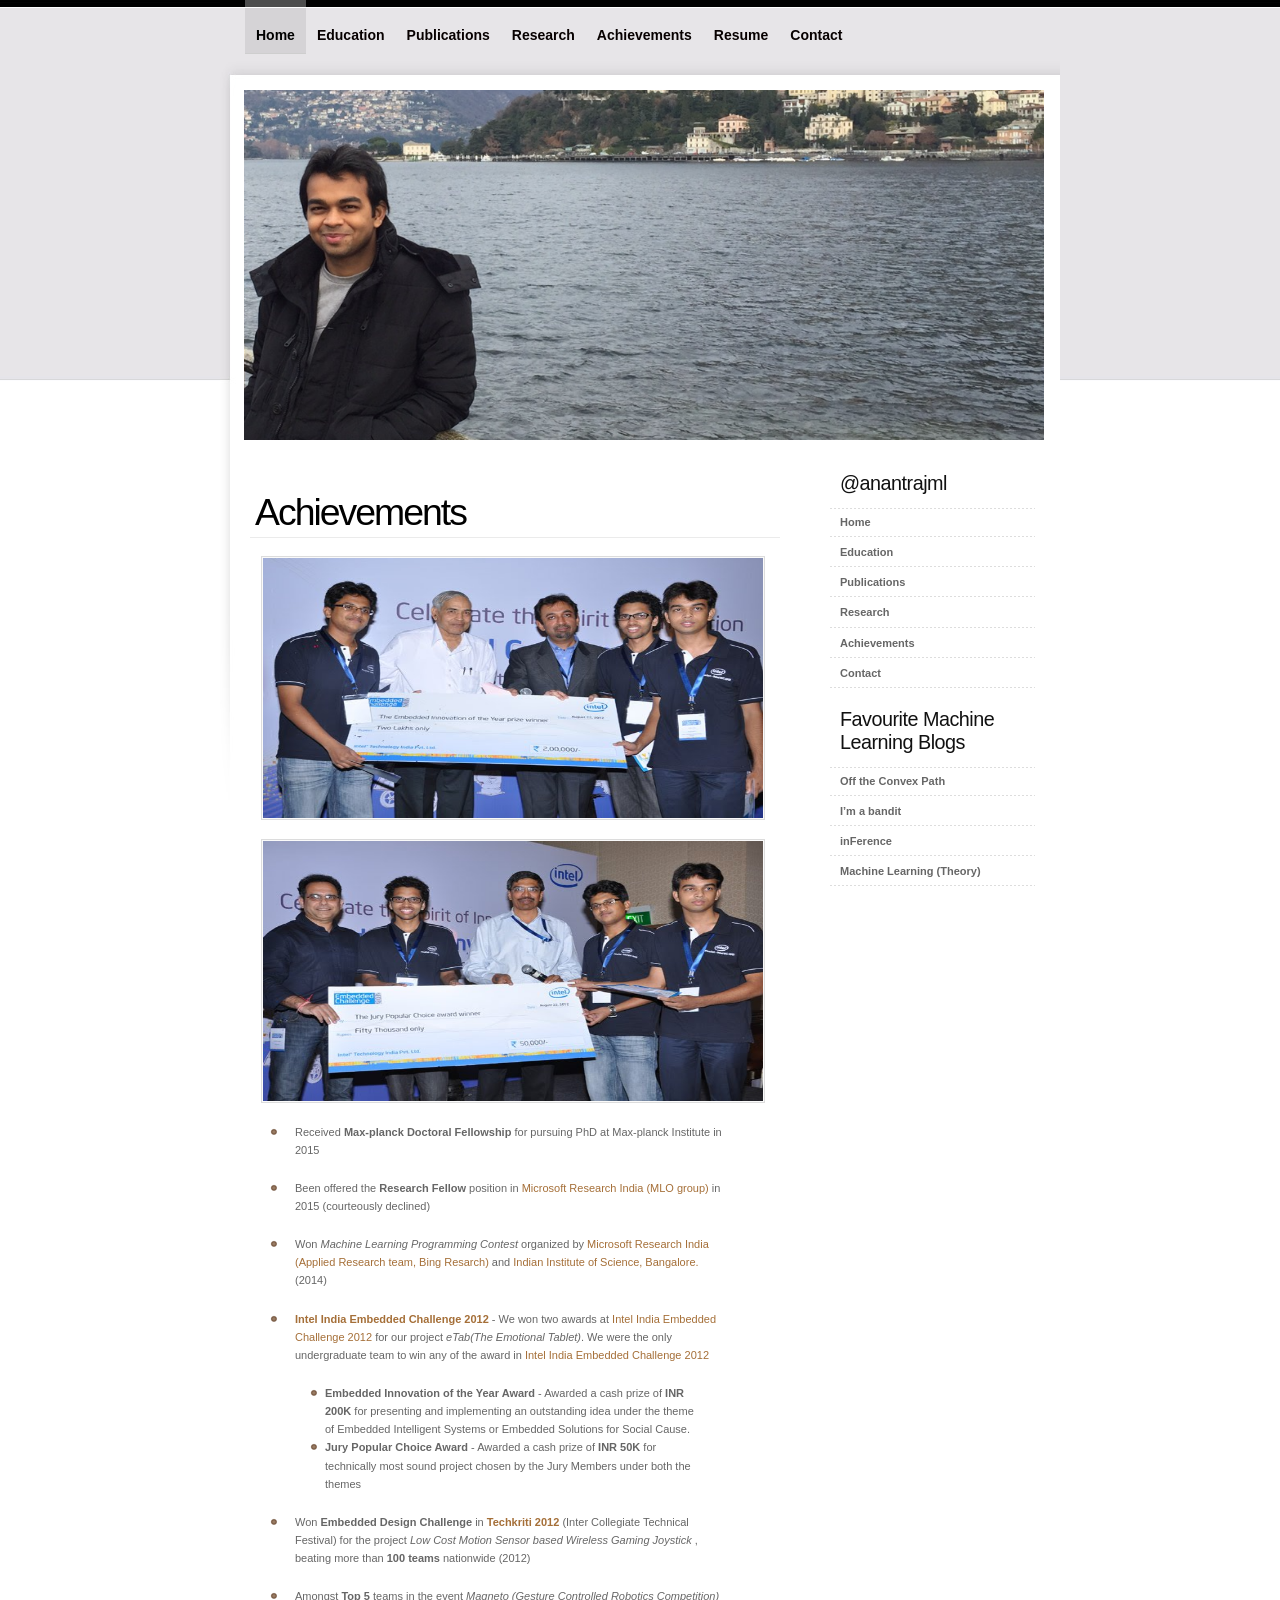
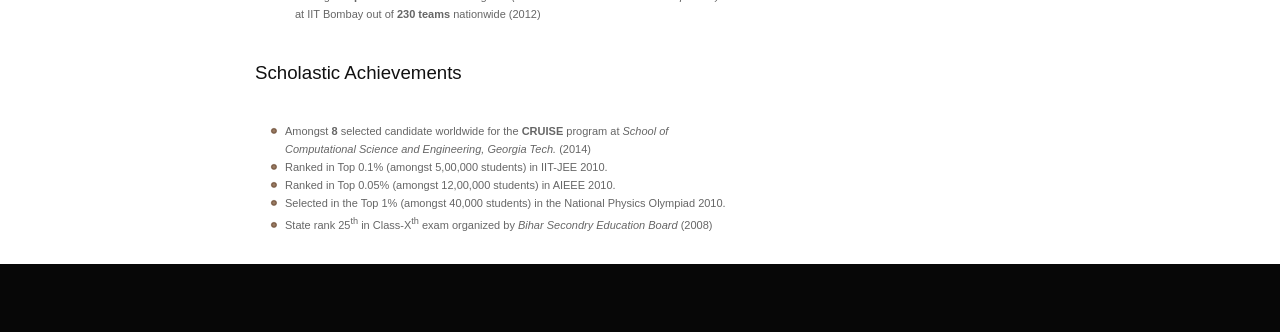
==== awards.html @ 6c4d5f9e "first commit" ====
<!DOCTYPE html PUBLIC "-//W3C//DTD XHTML 1.0 Strict//EN" "http://www.w3.org/TR/xhtml1/DTD/xhtml1-strict.dtd">
<html xmlns="http://www.w3.org/1999/xhtml" xml:lang="en" lang="en"><head><title>Unbound</title>

<meta http-equiv="content-type" content="application/xhtml+xml; charset=UTF-8" />
<meta name="author" content="Erwin Aligam - styleshout.com" />
<meta name="description" content="Site Description Here" />
<meta name="keywords" content="keywords, here" />
<meta name="robots" content="index, follow, noarchive" />
<meta name="googlebot" content="noarchive" />
<link rel="stylesheet" href="images/Unbound.css" type="text/css" />
</head>



<body>
<!-- header starts-->
<div id="header-wrap">
<div id="header-photo"> <img alt="header photo" src="images/anant1.png" height="350" width="800" />
</div>
<!-- <h1 style="text-indent: 13em;"id="logo-text"><a href="index.html" title="">Anant Raj</a></h1> -->
<!-- <p style="text-indent: 15em;" id="intro">Put your favorite slogan here...</p> -->
<div id="nav">
<ul>
<li id="current"><a href="index.html">Home</a></li>
<li><a href="education.html">Education</a></li>
<li><a href="publications.html">Publications</a></li>
<li><a href="research.html">Research</a></li>
<li><a href="achievements.html">Achievements</a></li>
<li><a href="resume.html">Resume</a></li>
<li><a href="contact.html">Contact</a></li>
</ul>
</div>
<!--
<form id="quick-search" action="index.html" method="get">
<p> <label for="qsearch">Search:</label> <input class="tbox" id="qsearch" name="qsearch" value="Search this site..." title="Start typing and hit ENTER" type="text" /> <input class="btn" value="Submit" type="submit" /> </p>
</form> -->
<!-- header ends here --> </div>
<!-- content starts -->
<div id="content-outer" class="clear">
<div id="content-wrapper"><!-- column-one -->
<div id="content">
<div class="col-one"> <a name="TemplateInfo"></a>
<br></br>
<h2><a href="awards.html">Achievements</a></h2>
<br>
<td style="width:500px;height:284px">

<img alt="Embedded Innovation of the Year Award" height="260px" src="images/intel2.jpg" style="display:block;margin-right:auto;margin-left:auto;text-align:center" width="500px">&nbsp; <br>
</td>

<td align="left" style="width:500px;height:284px"><img alt="Jury Popular Choice Award" height="260px" src="images/intel1.jpg" style="display:block;margin-right:auto;margin-left:auto;text-align:center" width="500px"></td>


<ul>


<li>
<p>Received <b>Max-planck Doctoral Fellowship</b> for pursuing PhD at Max-planck Institute in 2015</p>
</li>
<li><p>Been offered the <b>Research Fellow</b> position in <a href="https://www.microsoft.com/en-us/research/group/machine-learning-and-optimization/"> Microsoft Research India (MLO group)</a> in 2015 (courteously declined)<br>
</p></li>
	
	
<li>
<p>Won <i>Machine Learning Programming Contest</i> organized by 
<a href="http://research.microsoft.com/en-us/labs/india/"> Microsoft Research India (Applied Research team, Bing Resarch)</a> and 
<a href="http://www.iisc.ernet.in/">Indian Institute of Science, Bangalore.</a> (2014)
</p>
</li>

<li>
<p>
<a href="http://iec2014.intel.com/"><b>Intel India Embedded Challenge 2012</b></a> - We won two awards at <a href="http://iec2014.intel.com/">
	Intel India Embedded Challenge 2012</a> for our project <i>eTab(The Emotional Tablet)</i>. We were the only undergraduate team to 
	win any of the award in <a href="http://iec2014.intel.com/">	Intel India Embedded Challenge 2012</a>
</p>
<ul>
   <li><b>Embedded Innovation of the Year Award</b> - Awarded a cash prize of <b>INR 200K</b> for presenting and implementing an 
   outstanding idea under the theme of Embedded Intelligent Systems or Embedded Solutions for Social Cause. </li>
   <li><b>Jury Popular Choice Award</b> - Awarded a cash prize of <b> INR 50K</b> for technically most sound project 
    chosen by the Jury Members under both the themes </li>
  </ul>

</li>
<li>
<p>Won <b>Embedded Design Challenge</b> in <a href="javascript:void(0);"><b>Techkriti 2012</b></a> 
(Inter Collegiate Technical Festival) for the project <i>Low Cost Motion Sensor based Wireless Gaming Joystick </i>, 
beating more than  <b>100 teams </b> nationwide (2012)
</p>
</li>
<li>
<p> Amongst <b>Top 5 </b> teams in the event <i>Magneto (Gesture Controlled Robotics Competition) </i> 
at IIT Bombay out of <b>230 teams </b> nationwide (2012)
</p>
</li>




</ul>
<h3>Scholastic Achievements
</h3>
<p>
</p>
<ul>
	<li>
Amongst <b>8 </b>selected candidate worldwide for the <b>CRUISE</b> program at <i> School
	 of Computational Science and Engineering, Georgia Tech. </i> (2014)
</li>
<li>
Ranked in Top 0.1% (amongst 5,00,000 students) in IIT-JEE 2010.
</li>
<li>
Ranked in Top 0.05% (amongst 12,00,000 students) in AIEEE 2010.
</li>
<li>
Selected in the Top 1% (amongst 40,000 students) in the National Physics Olympiad 2010.
</li>
<li>
State rank 25<sup>th</sup> in Class-X<sup>th</sup> exam organized by <i>Bihar Secondry Education Board</i> (2008)
</li>
</ul>

</div>
</div>
<!-- column-two -->
<!-- column-two -->
<div class="col-two">
<h3>@anantrajml</h3>
<ul class="sidemenu">
<li id="current"><a href="index.html"><h4>Home</a></h4></li>
<li><a href="education.html"><h4>Education</a></h4></li>
<li><a href="publications.html"><h4>Publications</a></h4></li>
<li><a href="research.html"><h4>Research</a></h4></li>
<li><a href="achievements.html"><h4>Achievements</a></h4></li>
<li><a href="contact.html"><h4>Contact</a></h4></li>
</ul>
<h3>Favourite Machine Learning Blogs</h3>
<ul class="sidemenu">
<li><a href="http://www.offconvex.org/"target="_blank"><h4>Off the Convex Path</a></h4></li>
<li><a href="https://blogs.princeton.edu/imabandit/"target="_blank"><h4>I’m a bandit</a></h4></li>
<li><a href="http://www.inference.vc/"target="_blank"><h4>inFerence</a></h4></li>
<li><a href="http://hunch.net/"target="_blank"><h4>Machine Learning (Theory)</a></h4></li>
</ul>

</div>
<!-- column-three -->

<!--
<div class="col-three">
<h3>Wise Words</h3>
<p>"If we know who we are, we will not try to become someone else
in order to have value and meaning in our lives. If we don't know who
we are, we will try to become someone who someone else wants us to be."
</p>
<p class="align-right"> - Robert McGee</p>
<h3>Support Styleshout</h3>
<p>If you are interested in supporting my work and would like to
contribute, you are welcome to make a small donation through the <a href="http://www.styleshout.com/">donate link</a> on
my website - it will be a great help and will surely be appreciated.</p>
<h3>Lorem Ipsum</h3>
<p> Vestibulum venenatis. Nulla vel ipsum. Proin rutrum, urna sit
amet bibendum pellentesque, ante sapien varius turpis, eu nonummy nunc
urna scelerisque ante. Nunc sed leo at dolor pharetra facilisis. Sed
sed lectus at justo dapibus tristique. Morbi molestie pulvinar elit.
Donec dictum nibh nec est. Aliquam sagittis, lacus a pharetra tempor,
enim justo tempor nisi, at aliquet nulla metus sed augue. Praesent sed
nibh. Vestibulum bibendum enim ut nisi fringilla accumsan. Nullam
dapibus fermentum nulla. Phasellus in orci vel justo facilisis iaculis.
Quisque facilisis ornare felis. Curabitur nunc libero, dapibus vel,
commodo nec, semper a, massa. Suspendisse potenti. Morbi a nisl. Nunc
euismod elit non lectus. </p>
<h3>Search Box</h3>
<form action="#" class="searchform">
<p> <input name="search_query" class="textbox" type="text" /> <input name="search" class="button" value="Search" type="submit" /> </p>
</form>
</div> -->
<!-- contents end here --> </div>
</div>


<!-- footer ends here -->
</body></html>
---- images/Unbound.css ----
/* ----------------------------------------------
	Template Name : Unbound
	Template Code : S-0023
	Version : 1.0   
	Author : Erwin Aligam
	Author URI : http://www.styleshout.com/       
	Last Date Modified : April 17, 2008	
 ------------------------------------------------ */
 
/* ----------------------------------------------
   HTML ELEMENTS
------------------------------------------------- */ 

/* Top Elements */
* { margin: 0; padding: 0; outline: 0 }

body {
	font: 11px/165% "Lucida Grande", Geneva, Verdana, Arial, Helvetica, sans-serif;
	color: #666666; 	
	margin: 0; padding: 0 0 50px 0; 
	background: #070707 url(bg.jpg) repeat-x;
	text-align: center;
}

/* Links */
a {
	text-decoration: none;
	color: #A56F38; 	
}
a:hover {
	background: #F0f0f0; 
	color: #000;
	border-bottom: 1px dotted #000;
}

/* Headers */
h1, h2, h3 {
	font: bold 1em/1.5em "Trebuchet MS", Tahoma, Arial, Sans-serif;
	color: #111;
	padding: 15px 10px 5px 10px;
	margin: 0;
}
h1 {
	font-size: 345%;	
	font-weight: normal;
	letter-spacing: -2px;	
}
h2 {
	font-size: 200%;
	color: #663333;	
}
h3 {
	font-size: 170%;	
	font-weight: normal;	
}

p, dl { padding: 10px; margin: 0; }

ul, ol {
	margin: 10px 20px;
	padding: 0 20px;
}
ul { list-style: none; }

dt {
  font-weight: bold;
  color: #895F30;
}
dd {
  padding-left: 25px; 
}

/* Images */
img {
	background: #fafafa;
   border: 1px solid #dcdcdc;
	padding: 1px;
}
img.float-right {
  	margin: 5px 0px 10px 10px;  
}
img.float-left {
  	margin: 5px 10px 10px 0px;
}

code {
  	margin: 0px 0;
  	padding: 0px;
  	text-align: left;
  	display: block;
  	overflow: auto;  
  	font: 500 1em/1.5em 'Lucida Console', 'courier new', monospace ;
  	/* white-space: pre; */
  	border: 1px solid #EBEBEB;
	background: #F0F0F0;  
}
acronym {
  cursor: help;
  border-bottom: 1px dotted #895F30;
}
blockquote {
	margin: 15px 10px;
 	padding: 10px 10px 10px 35px;  
   border: 1px solid #F0F0F0;
	background: #F0F0F0 url(quote.jpg) no-repeat 10px 10px;
	font-weight: normal;
	font-size: 17px;
	line-height: 1.5em;
	font-style: italic;
	font-family: Georgia, "Times New Roman", Times, serif;	
	color: #555;	
}

/* start - table */
table {
	border-collapse: collapse;
	margin: 5px 0px;	
}
th {
	color: #555;
	background: #0ff;
	height: 2px;
	padding-left: 12px;
	padding-right: 12px;
	text-align: left;	
	
	border-width: 1px;
  	
  	border-color: #ebebeb #d4d4d4 #d4d4d4 #ebebeb;	
}
tr {
	height: 0px;	
	background: #fff;
}
td {
	padding-left: 1px;
	padding-right: 1px;
	border: 1px solid rgba(255,255,255,.5);	
}	
/* end - table */

/* form elements */
form {
	margin: 1px 1px; padding: 1px 1px 1px 1px;
	border: 1px solid #0ff; 
	background: #fdfdfd; 	
}
label {
	display: block;
	font-weight: bold;
	margin: 8px 0 5px 0;
	color: #895F30;
}
input, select {
	padding: 4px;
	font: normal 1em Verdana, sans-serif;
	color: #666666;
	background: #fff;  	
}
textarea {
	width: 350px;
	padding: 4px;
	font: normal 1em Verdana, sans-serif;
	height: 100px;
	display: block;
	color: #666666;
}
input, textarea, select {
	background: #fff;
  	border-width: 1px;
  	border-style: solid;
  	border-color: #D4D4D4 #ebebeb #ebebeb #d4d4d4; 
}

input.button { 
	font: bold 12px Arial, Sans-serif; 
	height: 30px;
	margin: 0;
	padding: 2px 3px; 
	color: #555;
	background: #E6E6E6;
	
	border-width: 1px;
  	border-style: solid;
  	border-color: #ebebeb #d4d4d4 #d4d4d4 #ebebeb;
}

/* search form */
.searchform {
	background-color: transparent;
	border: none;	
	margin: 0; padding: 12px 0 15px 8px;	
	width: 190px;	
}
.searchform p { margin: 0; padding: 0 0 10px 0; }
.searchform input.textbox { 
	width: 115px;
	color: #666666; 
	height: 18px;
	padding: 2px;	
	vertical-align: top;
}
.searchform input.button { 
	width: 60px;
	height: 24px;
	padding: 2px 5px;
	vertical-align: top;
}

/* ------------------------------------------
   LAYOUT
------------------------------------------- */ 
#header-wrap {
	position: relative;
	background: #fff url(wrap-bg.jpg) no-repeat;
	margin: 0 auto;
	width: 840px;
	height: 440px;
	text-align: left;	
}
#header-photo {
	position: absolute;
	top: 90px; left: 24px;	
	padding: 0;		
	height:350px; 
	width: 800px;
	clear: both;
	/* border: 1px solid #F0F0F0; */
}
#header-photo img {
	border: none;
	margin: 0; padding: 0;
} 

/*  Navigation  */
#nav {
	position: absolute;
	margin: 0; padding: 0;		
	width: 840px;	
	left: 25px;	top: 0px;	
}
#nav ul {
	float: left;
	list-style: none;
	width: 790px;		
	height: 40px;
	margin: 0; padding: 0;	
	display: inline;
}
#nav ul li {
	display: inline;
	margin: 0; padding: 0;
}
#nav ul li a {
	float: left;
	margin: 0;	padding: 18px 11px 0 11px;
	font: bold 14px/35px 'Trebuchet MS', Tahoma, Helvetica, Arial, Geneva, Sans-serif;
	text-decoration: none;	
	color: #070000;	
}
#nav ul li a:hover, 
#nav ul li a:active {
	color: #663333;
	background: none;
	border: none;
}
#nav ul li#current a {	
	color: #000;	
	background: #d5d3d6 url(nav-current.jpg) repeat-x;
	border-bottom: 1px solid #CECECE;
}

#header-wrap h1#logo-text a {
	position: absolute;
	margin: 0; padding: 0;
	font: normal 62px Georgia, 'Times New Roman', Times, serif;
	letter-spacing: -1.5px;
	color: #070000;
	text-decoration: none;
		
	/* change the values of top and left to adjust the position of the logo*/
	top: 135px; left: 48px;	
}
#header-wrap h1#logo-text a:hover {
	background: none;	border: none;
}
#header-wrap p#intro {
	position: absolute;
	margin: 0; padding: 0;
	font-family: Georgia, 'Times New Roman', Times, serif;
	font-weight: normal;
	font-size: 18px;
	line-height: 1.6em;
	font-style: italic;
	text-transform: none;
	color: #663333;
	width: 400px;
	
	/* change the values of top and left to adjust the position */
	top: 205px; left: 60px;		
}

/* header quick search */
#header-wrap form#quick-search {
	position: absolute;
	top: 25px; right: 25px;
	padding: 0; margin: 0;
	width: 260px; height: 26px;
	background: #fff;	
	z-index: 999999;
	border: 1px solid #D8D8D8;		
}
#header-wrap form#quick-search p {
	margin: 0; padding: 0;		
}
#header-wrap form#quick-search .tbox {
	margin: 2px 0 0 4px; 
	width: 210px;
	background: none;
	border: none;
	color: #ABABAB;
}
#header-wrap form#quick-search label,
#header-wrap form#quick-search .btn {
	display: none;	
}

#content-outer {
	background: #fff;
	width: 100%;
}
#content-wrapper {
	width: 840px;
	margin: 0 auto;	
	text-align: left;
}
#content {
	float: left;
	width: 100%;
	background: #fff url(content-bg.jpg) no-repeat;		
}

.col-one {
	margin-right: 280px;
	padding-left: 25px;
}
.col-two {
	float: left;
	width: 210px;
	margin-left: -230px;
	margin-top: 12px;
}
.col-three {
	float: left;
	width: 210px;
	margin-left: -235px;
	margin-top: 12px;
}
.col-one, .col-two, .col-three {
	padding-bottom: 20px;
}

#content .col-one h2 {
	padding-bottom: 3px;
	font: normal 3.4em "Trebuchet MS", Tahoma, Arial, Sans-serif;
	color: #000;
	letter-spacing: -2px;	
	text-transform: none;
	border-bottom: 1px solid #ebebeb;	
	margin-left: 5px;
	padding-left: 5px;
}
#content .col-one h2 a {
	color: #000;
	text-decoration: none;	
	background: none; 
	border: none;
}
#content .col-one ul li {
	list-style-image: url(bullet.gif);
}
#content-wrapper .col-two h3, 
#content-wrapper .col-three h3 {
	color: #111;
	font: normal 1.8em "Trebuchet MS", Tahoma, Arial, sans-serif;
	text-transform: none;
	letter-spacing: -0.5px;
	padding: 5px 10px;
	margin: 15px 0 5px 0;
}

/* sidebar menu */
ul.sidemenu {
	text-align: left;
	margin: 7px 5px 8px 0px; padding: 0;
	text-decoration: none;		
	background: url(dots.gif) repeat-x left top;
}
ul.sidemenu li {
	list-style: none;
	background: url(dots.gif) repeat-x left bottom;
	padding: 6px 10px;
	margin: 0;		
}
* html body ul.sidemenu li {
	height: 1%;
}
ul.sidemenu li a {
	text-decoration: none;	
	background-image: none;	
	background-color: transparent;
	border: none;
	color: #666666;		
}
ul.sidemenu li a span {
	color: #989898;	
	font-family: Georgia, "Times New Roman", Times, serif;
	font-style: italic;
	font-weight: normal;	
	font-size: 1em;
}
ul.sidemenu li a:hover {	
	color: #000;	
	background: none;
	border: none;
}
ul.sidemenu ul { margin: 0 0 0 5px; padding: 0; }
ul.sidemenu ul li { background: none; }


/* footer */
#footer-wrapper {
	clear: both;
	width: 940px;
	margin: 0 auto;
	text-align: left;
	font: normal 1em/1.6em 'Trebuchet MS', Tahoma, Sans-serif;			
}
#footer-wrapper h3, #footer-wrapper p {
	padding-left: 0;
}
#footer-wrapper h3 {
	font: normal 1.6em/1.6em 'Trebuchet MS', Tahoma, Arial, Sans-serif;
	color: #ABABAB;	
}
#footer-wrapper a {
	color: #fff;
	background: transparent;
}

#footer-wrapper ul.footer-list {
	border-top: 1px solid #111;
	list-style: none;
	padding: 0;	
	margin-left: 0;	
}
#footer-wrapper ul.footer-list li {
	border-bottom: 1px solid #111;
}
#footer-wrapper ul.footer-list li a {
	display: block;
	width: 98%;
	line-height: 2em;
	font-weight: bold;
	padding: 4px 0;
	border: none;
	margin-left: 0;
	padding-left: 0;
	color: #666666;
}
#footer-wrapper ul.footer-list li a span {
	color: #444;
	font-style: italic;
	font-weight: normal;
	font-family: Georgia, 'Times New Roman', Times, serif;
}
#footer-wrapper ul.footer-list li a:hover,
#footer-wrapper ul.footer-list li a:hover span {
	color: #fff;
	text-decoration: none;	
}

#footer {
	float: left;	
	width: 100%;	
	padding: 0;				
	margin-left: 5px;	
	margin-top: 10px;
}
#footer-bottom {
	clear: both;
	border-top: 1px solid #111;
	width: 880px;
	margin: 0 auto;	
}
#footer-bottom .bottom-left {
	float: left;
	padding-left: 5px;	
}
#footer-bottom .bottom-right {
	text-align: right;
	padding-right: 0;
}

/* postmeta */
.postmeta {	
	padding: 5px; margin: 20px 10px 15px 10px;	
	font-size: 1em;	
	color: #777;
	border: 1px solid #EBEBEB;
	background: #F5F5F5;
}
.postmeta a { background: transparent; }
.postmeta .date{ margin: 0 10px 0 5px;	}
.postmeta a.comments { margin: 0 10px 0 5px;	}
.postmeta a.readmore { margin: 0 10px 0 5px;	}

.post-info { font-size: .95em; padding-top: 3px; margin-left: 5px; color: #bababa; }
.post-info a { color: #000; }

/* thumbnails */
p.thumbs{ padding: 12px 0 0 10px; }

.thumbs img { 
	position: relative;
	padding: 4px;
	margin: 5px;
	background: #fafafa;
   border: 1px solid #dcdcdc;	
}
.thumbs img:hover	{
	border: 1px solid #8E8E8E;
	background: #8E8E8E;	
}
.thumbs a:hover { background-color: transparent; border: none }

/* alignment classes */
.float-left  { float: left; }
.float-right { float: right; }
.align-left  { text-align: left; }
.align-right { text-align: right; }

/* clearing */
.clearer { clear: both; }
.clear {	display:inline-block; }
.clear:after {
	display:block; 
	visibility:hidden; 
	clear:both; 
	height:0; 
	content: "."; 
}
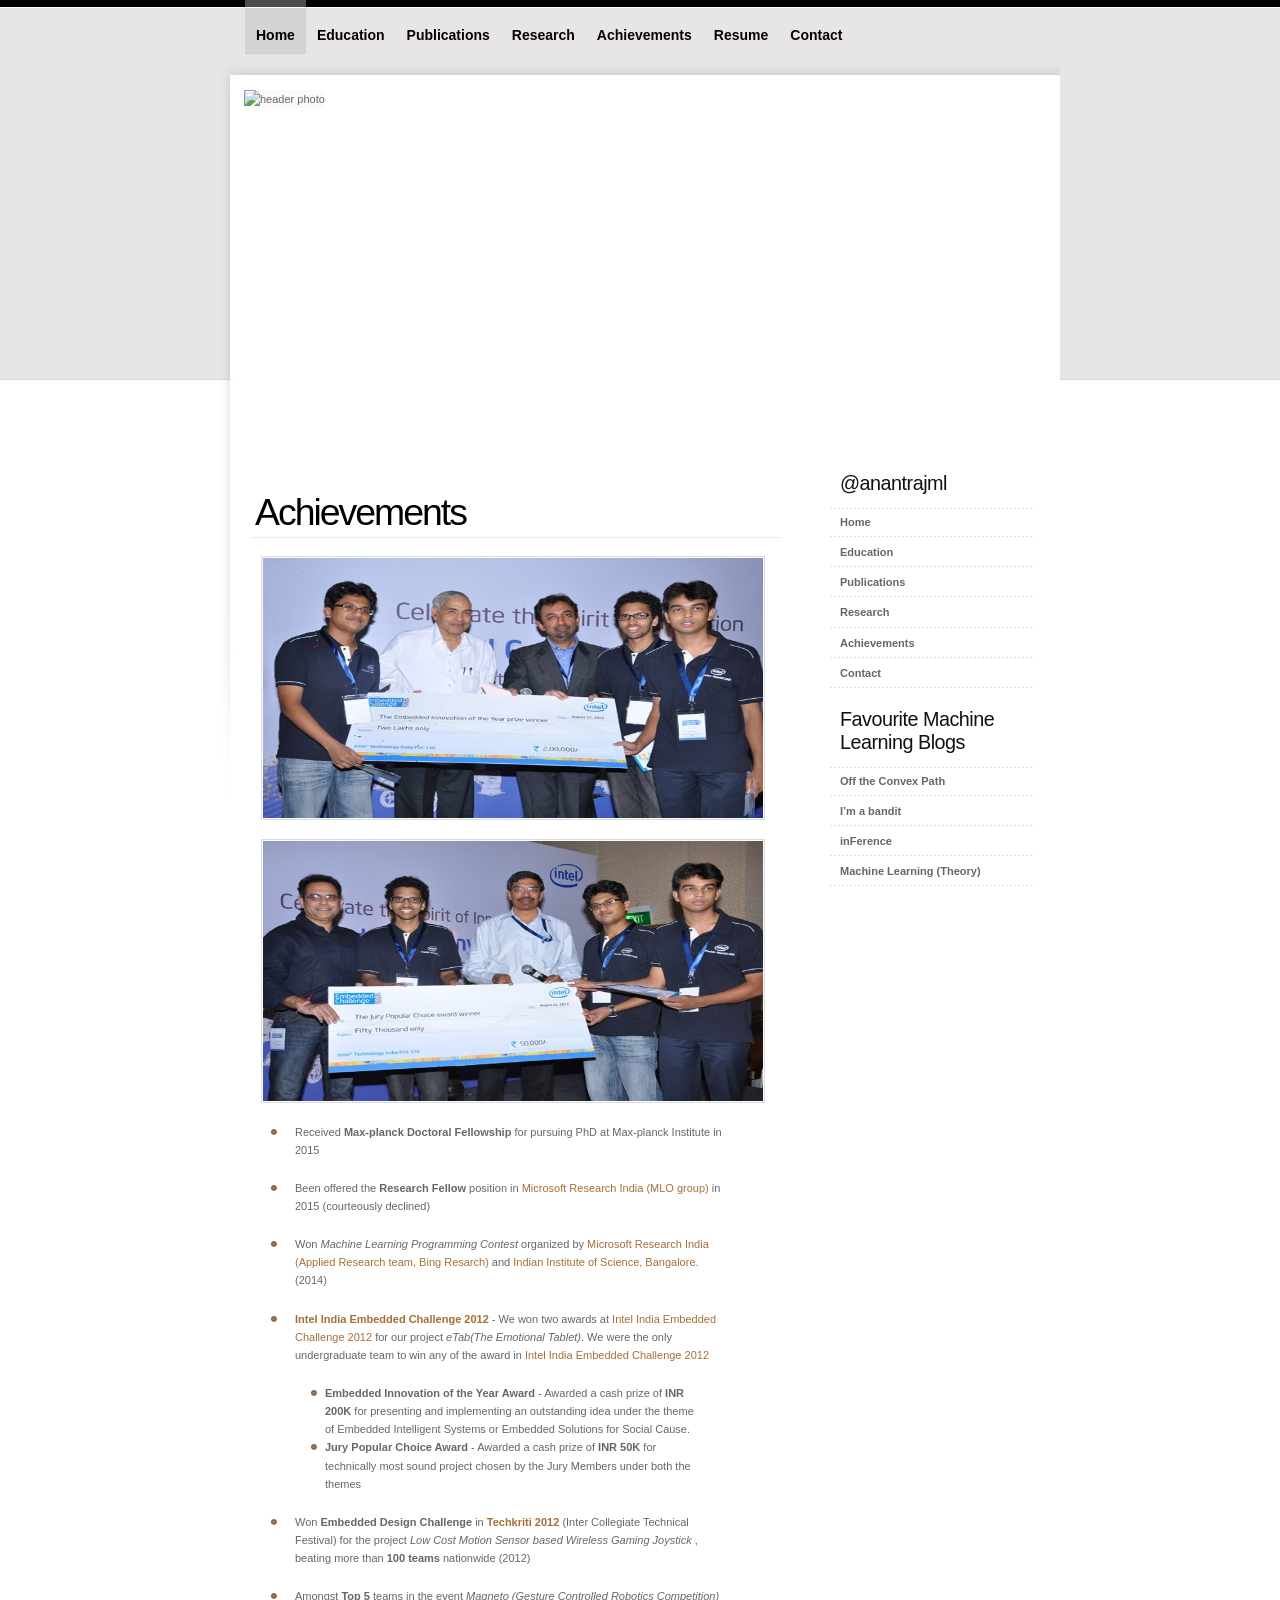
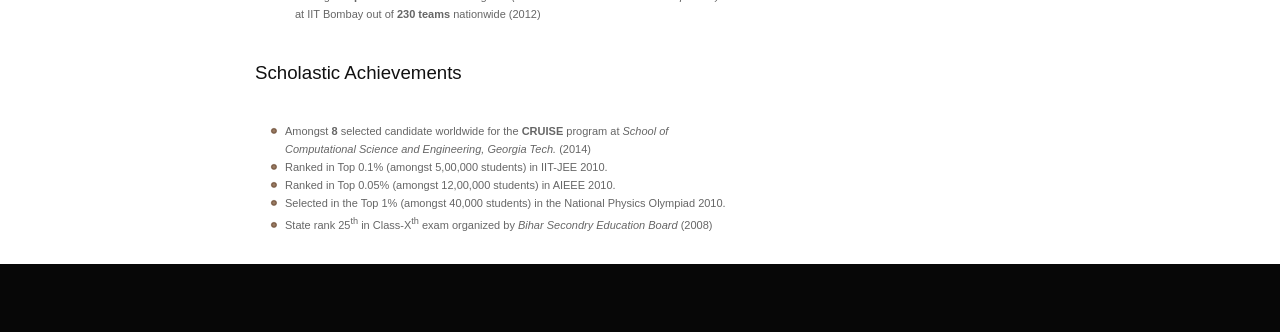
==== commit c4bf7da0: "minor" ====
--- a/awards.html
+++ b/awards.html
@@ -1,5 +1,5 @@
 <!DOCTYPE html PUBLIC "-//W3C//DTD XHTML 1.0 Strict//EN" "http://www.w3.org/TR/xhtml1/DTD/xhtml1-strict.dtd">
-<html xmlns="http://www.w3.org/1999/xhtml" xml:lang="en" lang="en"><head><title>Unbound</title>
+<html xmlns="http://www.w3.org/1999/xhtml" xml:lang="en" lang="en"><head><title>Anant Raj</title>
 
 <meta http-equiv="content-type" content="application/xhtml+xml; charset=UTF-8" />
 <meta name="author" content="Erwin Aligam - styleshout.com" />
@@ -15,7 +15,7 @@
 <body>
 <!-- header starts-->
 <div id="header-wrap">
-<div id="header-photo"> <img alt="header photo" src="images/anant1.png" height="350" width="800" />
+<div id="header-photo"> <img alt="header photo" src="images/anant1.jpg" height="350" width="800" />
 </div>
 <!-- <h1 style="text-indent: 13em;"id="logo-text"><a href="index.html" title="">Anant Raj</a></h1> -->
 <!-- <p style="text-indent: 15em;" id="intro">Put your favorite slogan here...</p> -->
@@ -25,7 +25,7 @@
 <li><a href="education.html">Education</a></li>
 <li><a href="publications.html">Publications</a></li>
 <li><a href="research.html">Research</a></li>
-<li><a href="achievements.html">Achievements</a></li>
+<li><a href="awards.html">Achievements</a></li>
 <li><a href="resume.html">Resume</a></li>
 <li><a href="contact.html">Contact</a></li>
 </ul>
@@ -59,11 +59,11 @@
 </li>
 <li><p>Been offered the <b>Research Fellow</b> position in <a href="https://www.microsoft.com/en-us/research/group/machine-learning-and-optimization/"> Microsoft Research India (MLO group)</a> in 2015 (courteously declined)<br>
 </p></li>
-	
-	
+
+
 <li>
-<p>Won <i>Machine Learning Programming Contest</i> organized by 
-<a href="http://research.microsoft.com/en-us/labs/india/"> Microsoft Research India (Applied Research team, Bing Resarch)</a> and 
+<p>Won <i>Machine Learning Programming Contest</i> organized by
+<a href="http://research.microsoft.com/en-us/labs/india/"> Microsoft Research India (Applied Research team, Bing Resarch)</a> and
 <a href="http://www.iisc.ernet.in/">Indian Institute of Science, Bangalore.</a> (2014)
 </p>
 </li>
@@ -71,25 +71,25 @@
 <li>
 <p>
 <a href="http://iec2014.intel.com/"><b>Intel India Embedded Challenge 2012</b></a> - We won two awards at <a href="http://iec2014.intel.com/">
-	Intel India Embedded Challenge 2012</a> for our project <i>eTab(The Emotional Tablet)</i>. We were the only undergraduate team to 
+	Intel India Embedded Challenge 2012</a> for our project <i>eTab(The Emotional Tablet)</i>. We were the only undergraduate team to
 	win any of the award in <a href="http://iec2014.intel.com/">	Intel India Embedded Challenge 2012</a>
 </p>
 <ul>
-   <li><b>Embedded Innovation of the Year Award</b> - Awarded a cash prize of <b>INR 200K</b> for presenting and implementing an 
+   <li><b>Embedded Innovation of the Year Award</b> - Awarded a cash prize of <b>INR 200K</b> for presenting and implementing an
    outstanding idea under the theme of Embedded Intelligent Systems or Embedded Solutions for Social Cause. </li>
-   <li><b>Jury Popular Choice Award</b> - Awarded a cash prize of <b> INR 50K</b> for technically most sound project 
+   <li><b>Jury Popular Choice Award</b> - Awarded a cash prize of <b> INR 50K</b> for technically most sound project
     chosen by the Jury Members under both the themes </li>
   </ul>
 
 </li>
 <li>
-<p>Won <b>Embedded Design Challenge</b> in <a href="javascript:void(0);"><b>Techkriti 2012</b></a> 
-(Inter Collegiate Technical Festival) for the project <i>Low Cost Motion Sensor based Wireless Gaming Joystick </i>, 
+<p>Won <b>Embedded Design Challenge</b> in <a href="javascript:void(0);"><b>Techkriti 2012</b></a>
+(Inter Collegiate Technical Festival) for the project <i>Low Cost Motion Sensor based Wireless Gaming Joystick </i>,
 beating more than  <b>100 teams </b> nationwide (2012)
 </p>
 </li>
 <li>
-<p> Amongst <b>Top 5 </b> teams in the event <i>Magneto (Gesture Controlled Robotics Competition) </i> 
+<p> Amongst <b>Top 5 </b> teams in the event <i>Magneto (Gesture Controlled Robotics Competition) </i>
 at IIT Bombay out of <b>230 teams </b> nationwide (2012)
 </p>
 </li>
@@ -132,7 +132,7 @@
 <li><a href="education.html"><h4>Education</a></h4></li>
 <li><a href="publications.html"><h4>Publications</a></h4></li>
 <li><a href="research.html"><h4>Research</a></h4></li>
-<li><a href="achievements.html"><h4>Achievements</a></h4></li>
+<li><a href="awards.html"><h4>Achievements</a></h4></li>
 <li><a href="contact.html"><h4>Contact</a></h4></li>
 </ul>
 <h3>Favourite Machine Learning Blogs</h3>
--- a/images/Unbound.css
+++ b/images/Unbound.css
@@ -1,5 +1,5 @@
 /* ----------------------------------------------
-	Template Name : Unbound
+	Template Name : Anant
 	Template Code : S-0023
 	Version : 1.0   
 	Author : Erwin Aligam
